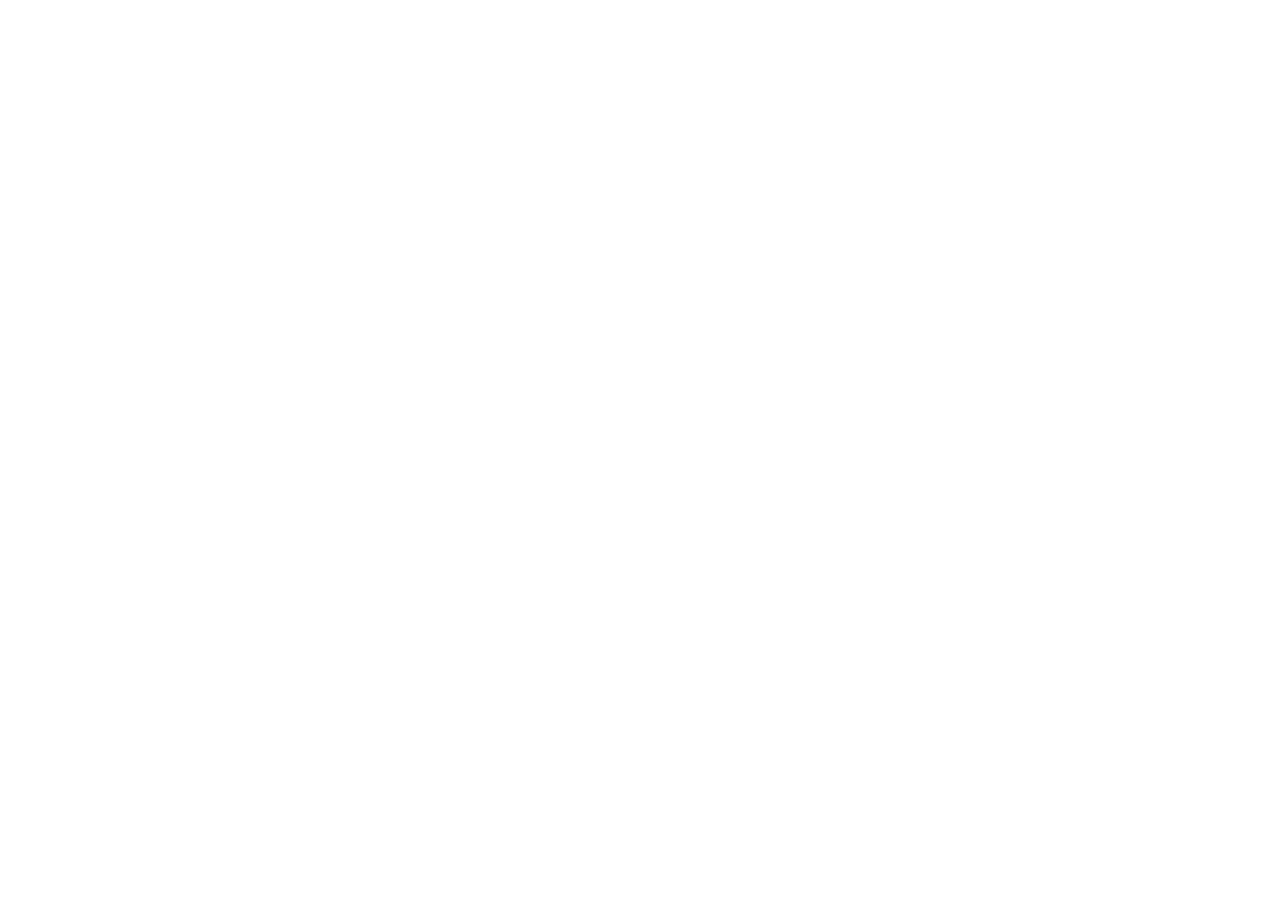
==== Index.html @ 8ee99123 "comeco html" ====
<!DOCTYPE html>
<html lang="pt-BR">
<head>
    <meta charset="UTF-8">
    <link rel="icon" type="imagem/x-icon" href="assets/css/Index.style.css">
    <title>Piña</title>
</head>
<body>
    
</body>
</html>
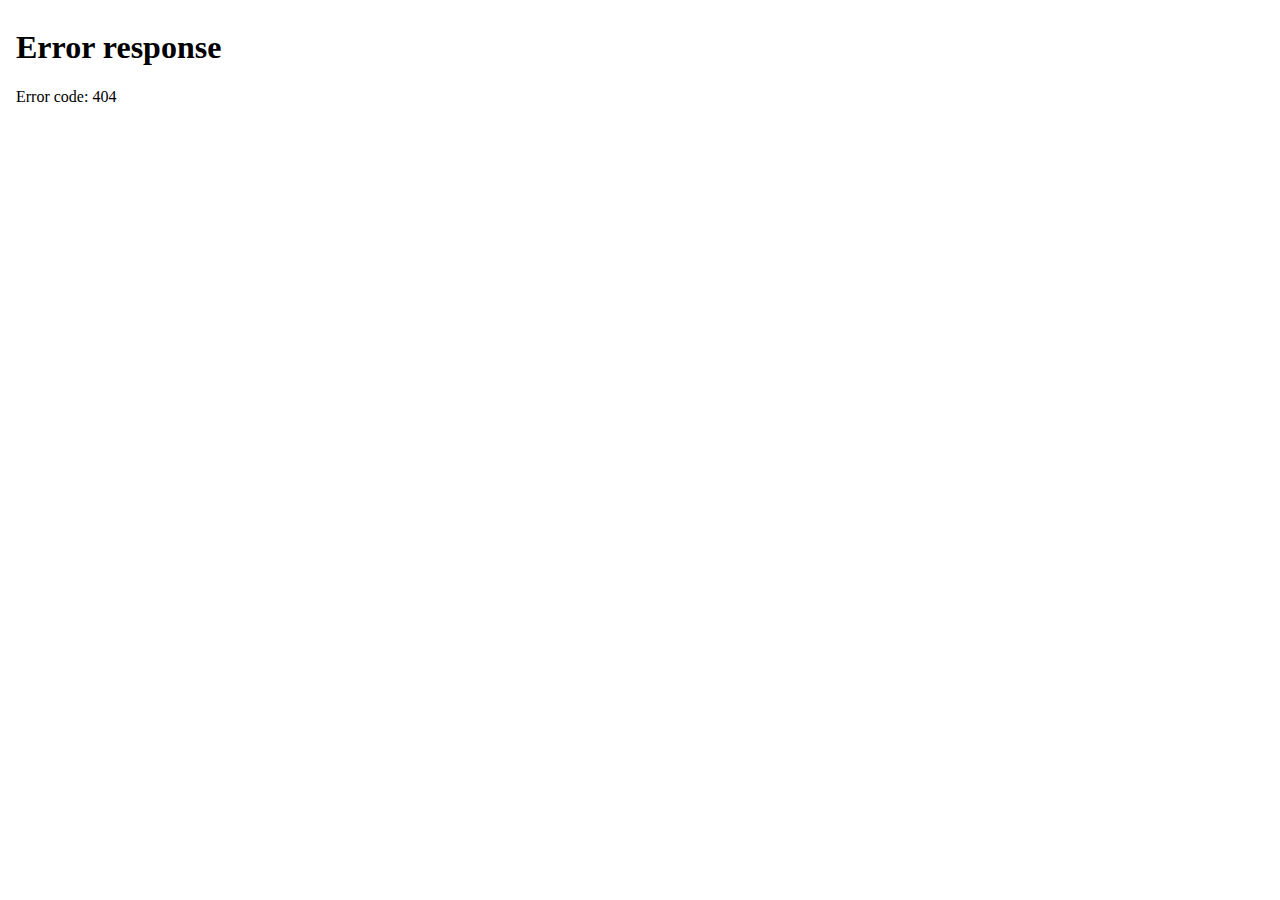
==== commit 7e906d4c: "iframe" ====
--- a/Index.html
+++ b/Index.html
@@ -6,6 +6,6 @@
     <title>Piña</title>
 </head>
 <body>
-    
+    <iframe src="layouts/header.html" frameborder="0" scrolling="no" width="100%" height="115px"></iframe>
 </body>
 </html>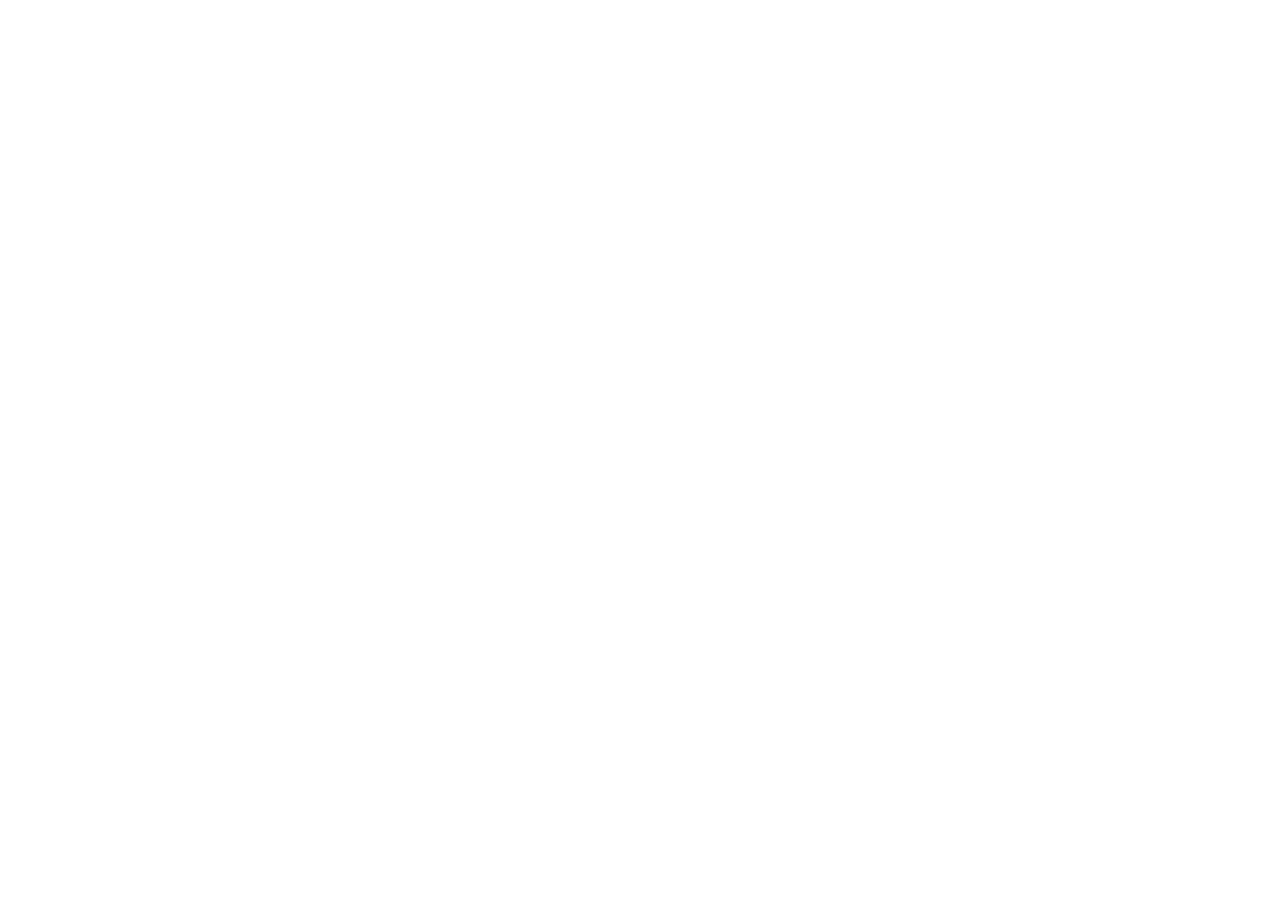
==== commit 22979b6f: "Index p" ====
--- a/Index.html
+++ b/Index.html
@@ -6,6 +6,6 @@
     <title>Piña</title>
 </head>
 <body>
-    <iframe src="layouts/header.html" frameborder="0" scrolling="no" width="100%" height="115px"></iframe>
+    <p></p>
 </body>
 </html>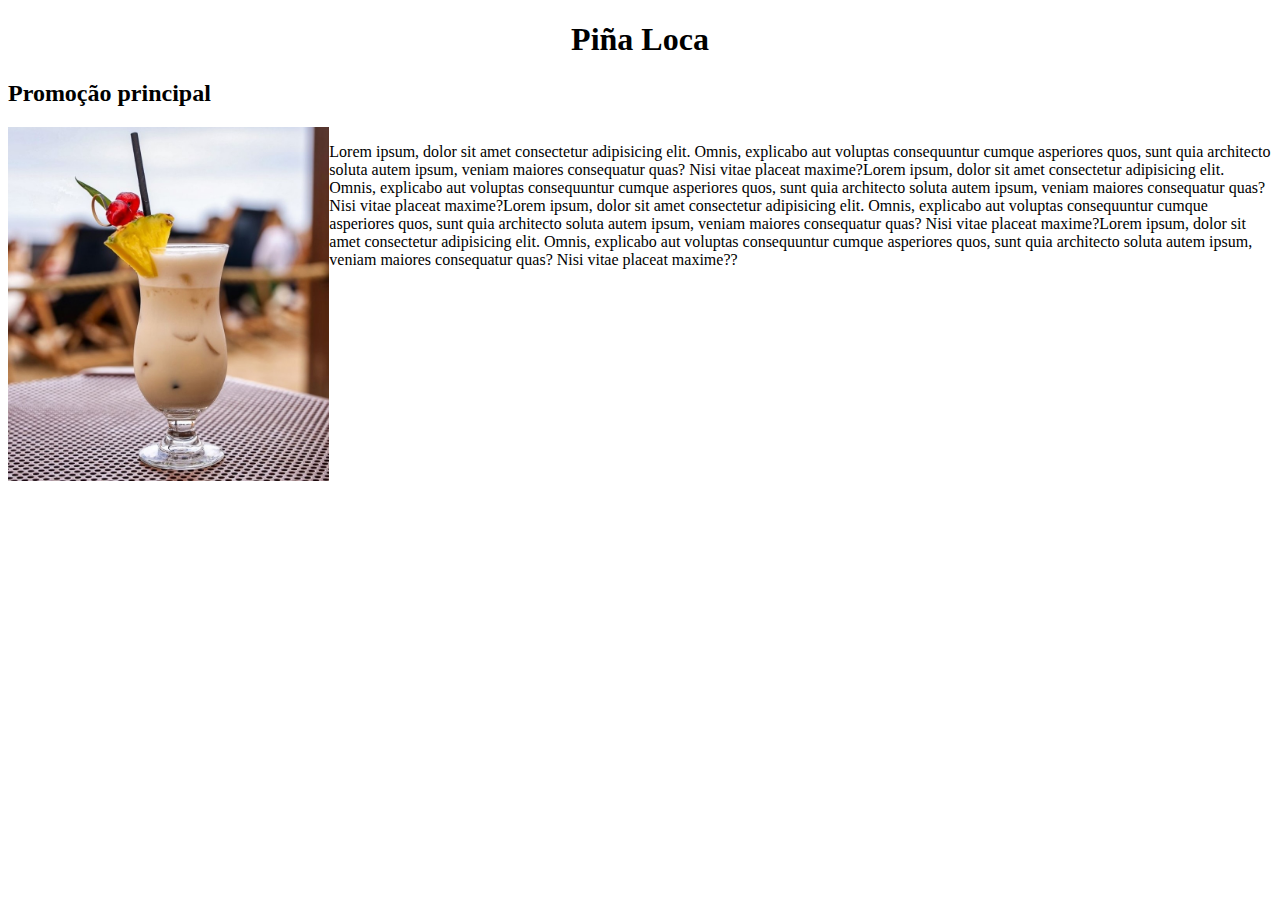
==== commit cf6c75c3: "index cardapio" ====
--- a/Index.html
+++ b/Index.html
@@ -1,11 +1,30 @@
 <!DOCTYPE html>
 <html lang="pt-BR">
+
 <head>
     <meta charset="UTF-8">
-    <link rel="icon" type="imagem/x-icon" href="assets/css/Index.style.css">
+    <link rel="icon" type="imagem/x-icon" href="assets/images/PINAS (1)-PhotoRoom.png-PhotoRoom.png">
+    <link rel="stylesheet" href="assets/css/Index.style.css">
     <title>Piña</title>
 </head>
+
 <body>
-    <p></p>
+    <h1 id="title">Piña Loca</h1>
+    <article>
+        <h2>Promoção principal</h1>
+        <div id="principal">
+            <img src="assets/images/piña colada.jpg" alt="piña colada" width="354px" height="354px">
+            <p>Lorem ipsum, dolor sit amet consectetur adipisicing elit. Omnis, explicabo aut voluptas consequuntur cumque
+            asperiores quos, sunt quia architecto soluta autem ipsum, veniam maiores consequatur quas? Nisi vitae
+            placeat maxime?Lorem ipsum, dolor sit amet consectetur adipisicing elit. Omnis, explicabo aut voluptas
+            consequuntur cumque asperiores quos, sunt quia architecto soluta autem ipsum, veniam maiores consequatur
+            quas? Nisi vitae placeat maxime?Lorem ipsum, dolor sit amet consectetur adipisicing elit. Omnis, explicabo
+            aut voluptas consequuntur cumque asperiores quos, sunt quia architecto soluta autem ipsum, veniam maiores
+            consequatur quas? Nisi vitae placeat maxime?Lorem ipsum, dolor sit amet consectetur adipisicing elit. Omnis,
+            explicabo aut voluptas consequuntur cumque asperiores quos, sunt quia architecto soluta autem ipsum, veniam
+            maiores consequatur quas? Nisi vitae placeat maxime??</p>
+        </div>
+    </article>
 </body>
+
 </html>--- a/assets/css/Index.style.css
+++ b/assets/css/Index.style.css
@@ -0,0 +1,6 @@
+#title{
+    text-align: center;
+}
+#principal{
+    display: flex;
+}